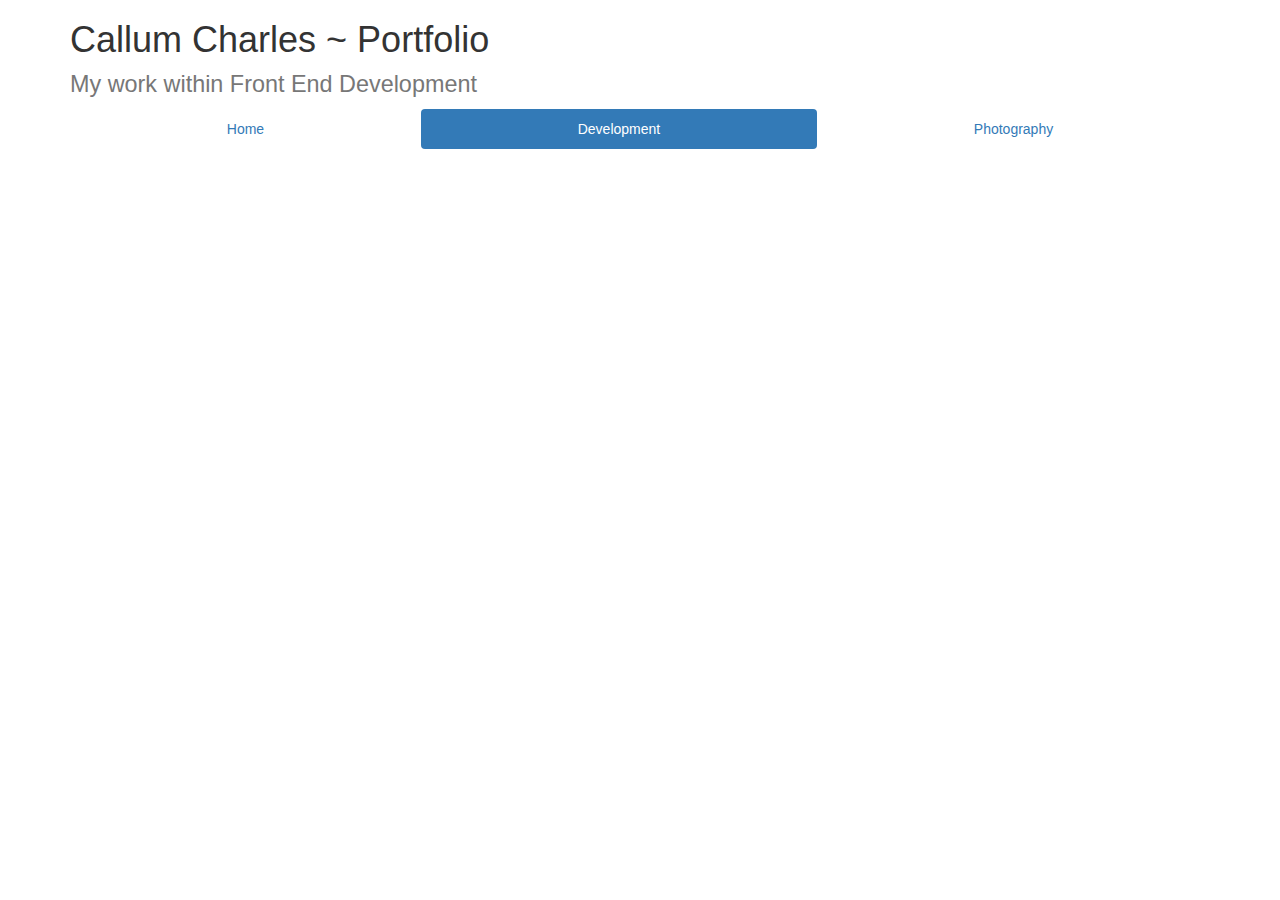
==== development.html @ 7d9ecd66 "Created main pages" ====
<!DOCTYPE html>
<html lang="en">
<head>
  <!-- Metadata -->
  <title>Test Environment | Main</title>
  <meta charset="utf-8">

  <!-- Local Styling -->
  <link rel="stylesheet" href=".../portfolio/styles.css">

  <!-- Bootstrap Links-->
  <meta name="viewport" content="width=device-width, initial-scale=1">
  <link rel="stylesheet" href="https://maxcdn.bootstrapcdn.com/bootstrap/3.3.7/css/bootstrap.min.css">
  <script src="https://ajax.googleapis.com/ajax/libs/jquery/3.2.1/jquery.min.js"></script>
  <script src="https://maxcdn.bootstrapcdn.com/bootstrap/3.3.7/js/bootstrap.min.js"></script>  <!--
  <script>
  var badgeText =  "issa badge";
  </script>
  -->

</head>

<body>

    <div class="container">
      <div class="titleCard">
        <h1>Callum Charles ~ Portfolio<br>
        <small>My work within Front End Development</small></h1>
      </div>

      <ul class="nav nav-pills nav-justified">
        <li><a href="index.html">Home</a></li>
        <li class="active"><a href="development.html">Development</a></li>
        <li><a href="photography.html">Photography</a></li>
      </ul>

      <div class="row">
        <div class="col-sm-4"></div>
        <div class="col-sm-4"></div>
        <div class="col-sm-4"></div>
      </div>

      <div class="row">
        <div class="col-sm-4"></div>
        <div class="col-sm-4"></div>
        <div class="col-sm-4"></div>
      </div>

    </div>

</body>

<footer>
</footer>
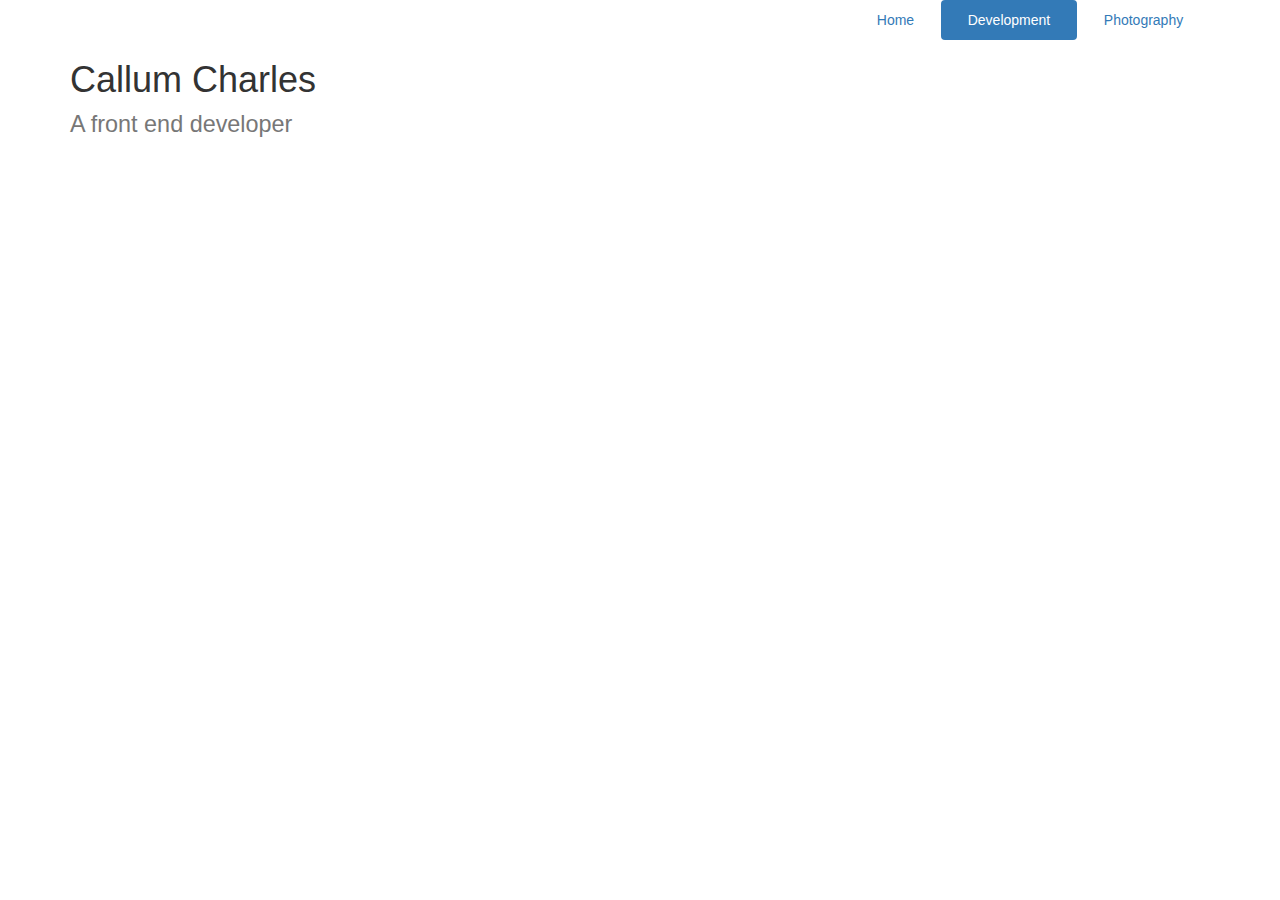
==== commit e90b2356: "Starting contstruction of the main page for a basic form. Changes including nav bar placement and ad" ====
--- a/development.html
+++ b/development.html
@@ -2,7 +2,7 @@
 <html lang="en">
 <head>
   <!-- Metadata -->
-  <title>Test Environment | Main</title>
+  <title>Cal's Portfolio | Development</title>
   <meta charset="utf-8">
 
   <!-- Local Styling -->
@@ -12,27 +12,31 @@
   <meta name="viewport" content="width=device-width, initial-scale=1">
   <link rel="stylesheet" href="https://maxcdn.bootstrapcdn.com/bootstrap/3.3.7/css/bootstrap.min.css">
   <script src="https://ajax.googleapis.com/ajax/libs/jquery/3.2.1/jquery.min.js"></script>
-  <script src="https://maxcdn.bootstrapcdn.com/bootstrap/3.3.7/js/bootstrap.min.js"></script>  <!--
-  <script>
-  var badgeText =  "issa badge";
-  </script>
-  -->
+  <script src="https://maxcdn.bootstrapcdn.com/bootstrap/3.3.7/js/bootstrap.min.js"></script>
 
 </head>
 
 <body>
 
     <div class="container">
-      <div class="titleCard">
-        <h1>Callum Charles ~ Portfolio<br>
-        <small>My work within Front End Development</small></h1>
+
+
+      <div class="row">
+        <div class="col-sm-4"></div>
+        <div class="col-sm-4"></div>
+        <div class="col-sm-4">
+          <ul class="nav nav-pills nav-justified">
+            <li><a href="index.html">Home</a></li>
+            <li class="active"><a href="development.html">Development</a></li>
+            <li><a href="photography.html">Photography</a></li>
+          </ul>
+        </div>
       </div>
 
-      <ul class="nav nav-pills nav-justified">
-        <li><a href="index.html">Home</a></li>
-        <li class="active"><a href="development.html">Development</a></li>
-        <li><a href="photography.html">Photography</a></li>
-      </ul>
+
+      <div id="titleCard">
+        <h1>Callum Charles<br><small>A front end developer</small></h1>
+      </div>
 
       <div class="row">
         <div class="col-sm-4"></div>
